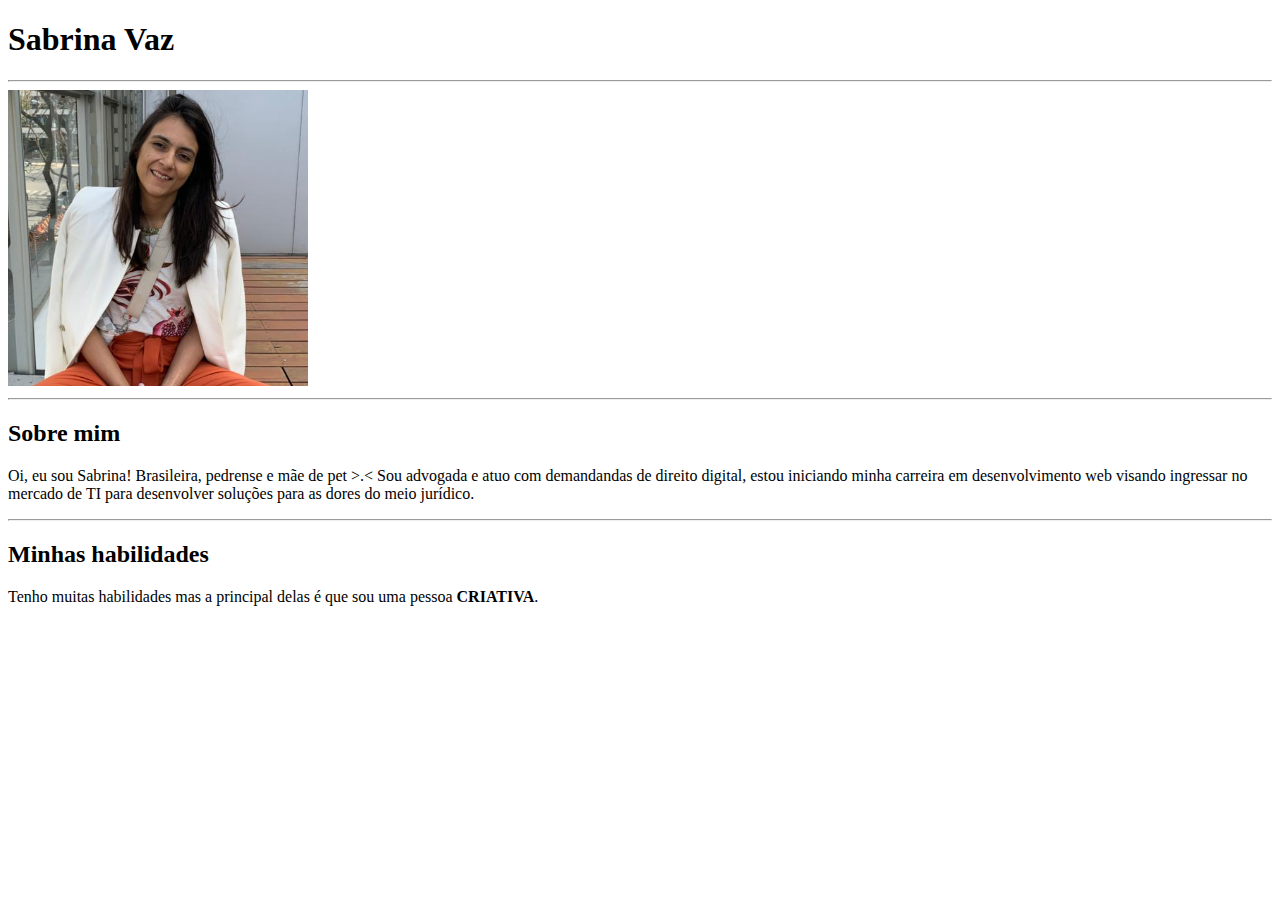
==== Modulo01-Fundamentos/secao2_html_css/secao2_dia01_html/indexpf.html @ 5913eeac "primeiras alteracoes no portifolio html" ====
<!DOCTYPE html>

<html lang="pt-br">

<head>
    <meta charset="UTF-8">
    <meta http-equiv="X-UA-Compatible" content="IE=edge">
    <meta name="viewport" content="width=device-width, initial-scale=1.0">
    <title>Portifólio Web - Sabrina Vaz </title>
</head>

<body>

<h1>Sabrina Vaz</h1>    

<hr>
<img src="fotoportifolio.jpeg" alt="jovem sorrindo" width="300">

<hr>

<h2>Sobre mim</h2>
<p>Oi, eu sou Sabrina! Brasileira, pedrense e mãe de pet >.< Sou advogada e atuo com demandandas de direito digital, estou iniciando minha carreira em desenvolvimento web visando ingressar no mercado de TI para desenvolver soluções para as dores do meio jurídico. </p>

<hr>

<h2>Minhas habilidades</h2>
<p>Tenho muitas habilidades mas a principal delas é que sou uma pessoa <strong>CRIATIVA</strong>. </p>
<ul>


</ul>

</body>
</html>
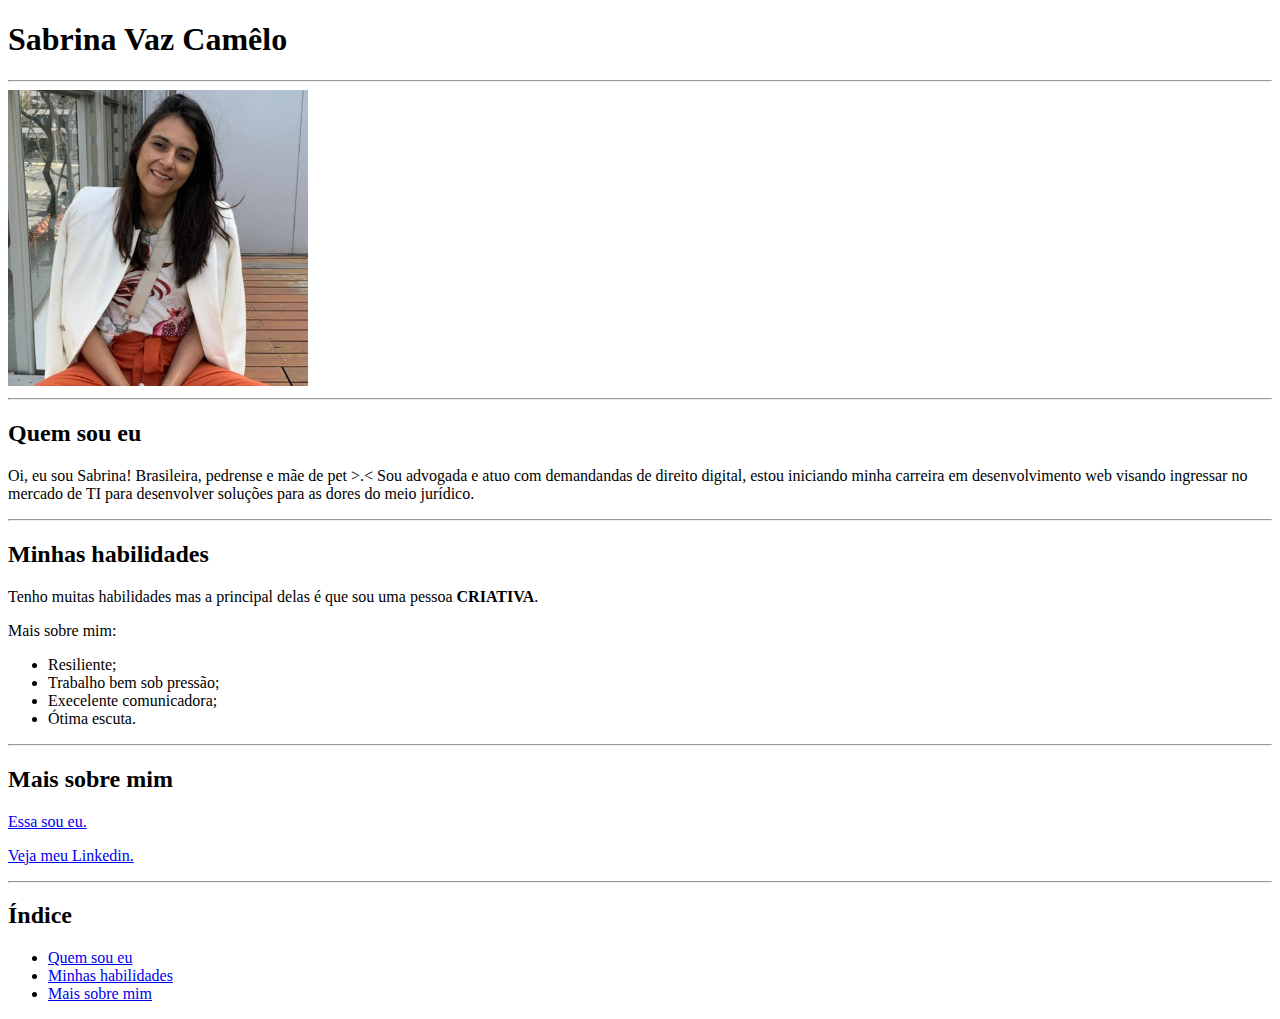
==== commit d8ce2349: "exercicio portifolio finalizado" ====
--- a/Modulo01-Fundamentos/secao2_html_css/secao2_dia01_html/indexpf.html
+++ b/Modulo01-Fundamentos/secao2_html_css/secao2_dia01_html/indexpf.html
@@ -11,24 +11,41 @@
 
 <body>
 
-<h1>Sabrina Vaz</h1>    
+<h1>Sabrina Vaz Camêlo</h1>    
 
 <hr>
 <img src="fotoportifolio.jpeg" alt="jovem sorrindo" width="300">
 
 <hr>
 
-<h2>Sobre mim</h2>
+<h2>Quem sou eu</h2>
 <p>Oi, eu sou Sabrina! Brasileira, pedrense e mãe de pet >.< Sou advogada e atuo com demandandas de direito digital, estou iniciando minha carreira em desenvolvimento web visando ingressar no mercado de TI para desenvolver soluções para as dores do meio jurídico. </p>
 
 <hr>
 
 <h2>Minhas habilidades</h2>
 <p>Tenho muitas habilidades mas a principal delas é que sou uma pessoa <strong>CRIATIVA</strong>. </p>
+<p>Mais sobre mim:</p>
 <ul>
+<li>Resiliente;</li>
+<li>Trabalho bem sob pressão;</li>
+<li>Execelente comunicadora;</li>
+<li>Ótima escuta.</li>
+</ul>
+<hr>
+<h2>Mais sobre mim</h2>
+<p><a href="#fotoportifolio.jpeg"> Essa sou eu. </a></p>
+<p><a href="https://www.linkedin.com/in/sabrinavazc/"> Veja meu Linkedin.</a></p>
+
+<hr>
+<h2>Índice</h2>
+<ul>
+<li><a href="#Quem sou eu">Quem sou eu</a></li>
+<li><a href="#Minhas habilidades">Minhas habilidades</a></li>
+<li><a href="#Mais sobre mim">Mais sobre mim</a></li>
+</ul>
 
 
-</ul>
 
 </body>
 </html>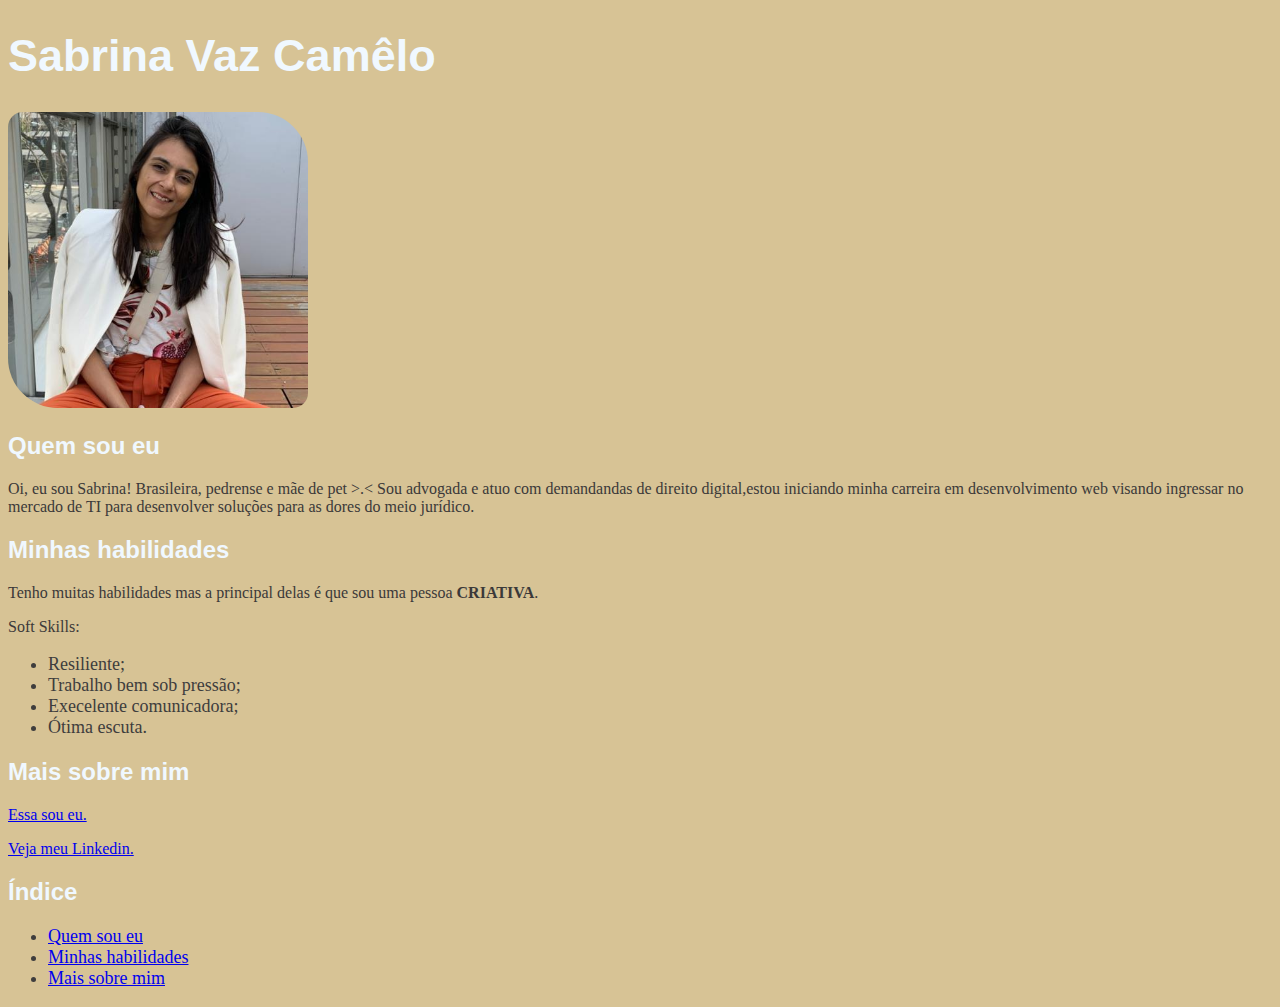
==== commit dc45950a: "Novas alterações CSS no portifólio inciado no dia01." ====
--- a/Modulo01-Fundamentos/secao2_html_css/secao2_dia01_html/indexpf.html
+++ b/Modulo01-Fundamentos/secao2_html_css/secao2_dia01_html/indexpf.html
@@ -7,37 +7,37 @@
     <meta http-equiv="X-UA-Compatible" content="IE=edge">
     <meta name="viewport" content="width=device-width, initial-scale=1.0">
     <title>Portifólio Web - Sabrina Vaz </title>
+<link rel="stylesheet" type="text/css" href="style.css">
 </head>
 
 <body>
 
 <h1>Sabrina Vaz Camêlo</h1>    
 
-<hr>
+
 <img src="fotoportifolio.jpeg" alt="jovem sorrindo" width="300">
 
-<hr>
+
 
 <h2>Quem sou eu</h2>
-<p>Oi, eu sou Sabrina! Brasileira, pedrense e mãe de pet >.< Sou advogada e atuo com demandandas de direito digital, estou iniciando minha carreira em desenvolvimento web visando ingressar no mercado de TI para desenvolver soluções para as dores do meio jurídico. </p>
-
-<hr>
+<p>Oi, eu sou Sabrina! Brasileira, pedrense e mãe de pet >.< Sou advogada e atuo com demandandas de direito digital,estou iniciando minha carreira em desenvolvimento web visando ingressar no mercado de TI para desenvolver soluções para as dores do meio jurídico.</p>
 
 <h2>Minhas habilidades</h2>
 <p>Tenho muitas habilidades mas a principal delas é que sou uma pessoa <strong>CRIATIVA</strong>. </p>
-<p>Mais sobre mim:</p>
-<ul>
-<li>Resiliente;</li>
-<li>Trabalho bem sob pressão;</li>
-<li>Execelente comunicadora;</li>
-<li>Ótima escuta.</li>
-</ul>
-<hr>
+<p>Soft Skills:</p>
+
+    <ul>
+    <li>Resiliente;</li>
+    <li>Trabalho bem sob pressão;</li>
+    <li>Execelente comunicadora;</li>
+    <li>Ótima escuta.</li>
+    </ul>
+
 <h2>Mais sobre mim</h2>
 <p><a href="#fotoportifolio.jpeg"> Essa sou eu. </a></p>
 <p><a href="https://www.linkedin.com/in/sabrinavazc/"> Veja meu Linkedin.</a></p>
 
-<hr>
+
 <h2>Índice</h2>
 <ul>
 <li><a href="#Quem sou eu">Quem sou eu</a></li>
@@ -45,7 +45,5 @@
 <li><a href="#Mais sobre mim">Mais sobre mim</a></li>
 </ul>
 
-
-
 </body>
 </html>--- a/Modulo01-Fundamentos/secao2_html_css/secao2_dia01_html/style.css
+++ b/Modulo01-Fundamentos/secao2_html_css/secao2_dia01_html/style.css
@@ -0,0 +1,26 @@
+
+body{
+    background-color: rgba(199, 170, 106, 0.709);
+}
+img{
+    border-radius: 15px 50px;
+}
+h1{
+    color: aliceblue;
+    text-decoration: solid;
+    font-size: 45px;
+    font-family: Arial, Helvetica, sans-serif;
+}
+h2{
+    color: aliceblue;
+    text-decoration: solid;
+    font-family: Arial, Helvetica, sans-serif;
+}
+p{
+    font-style: normal;
+    color: rgb(59, 57, 57);
+}
+ul{
+    font-size: 18px;
+    color: rgb(62, 61, 61);
+}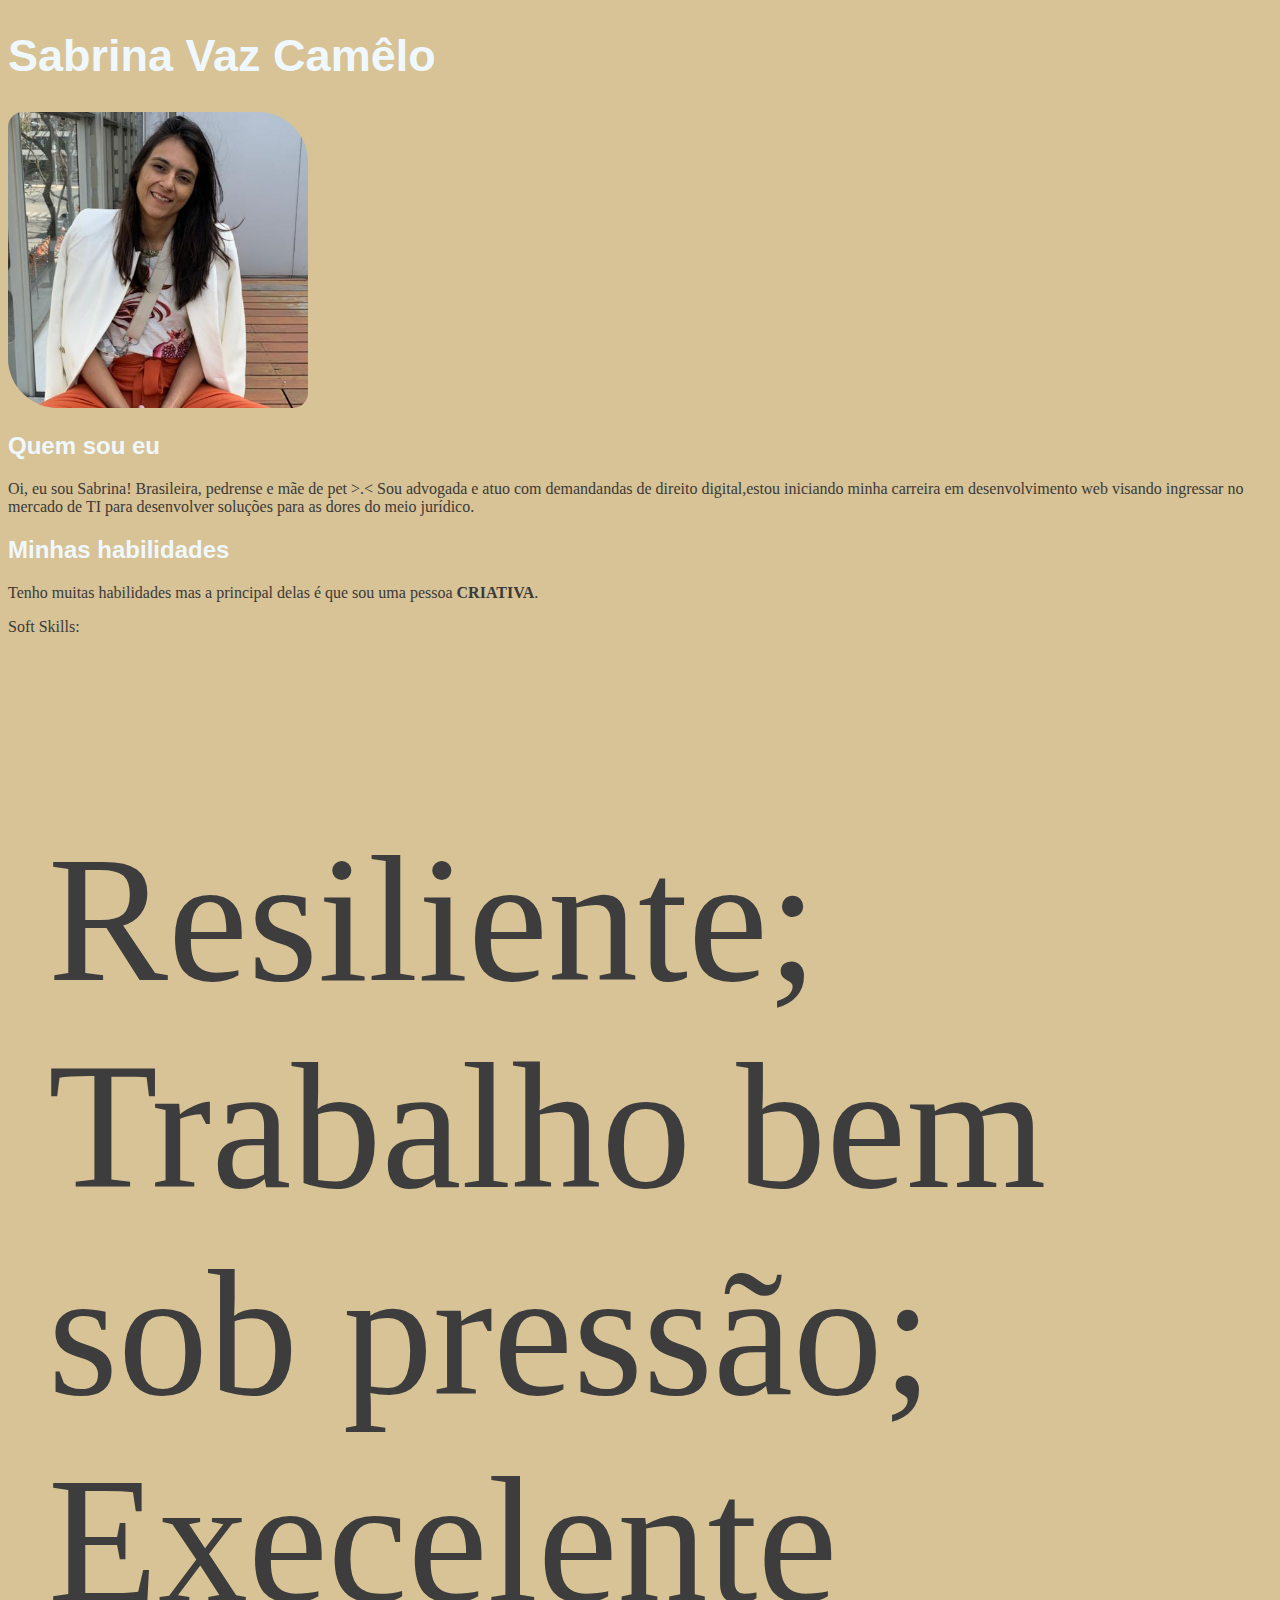
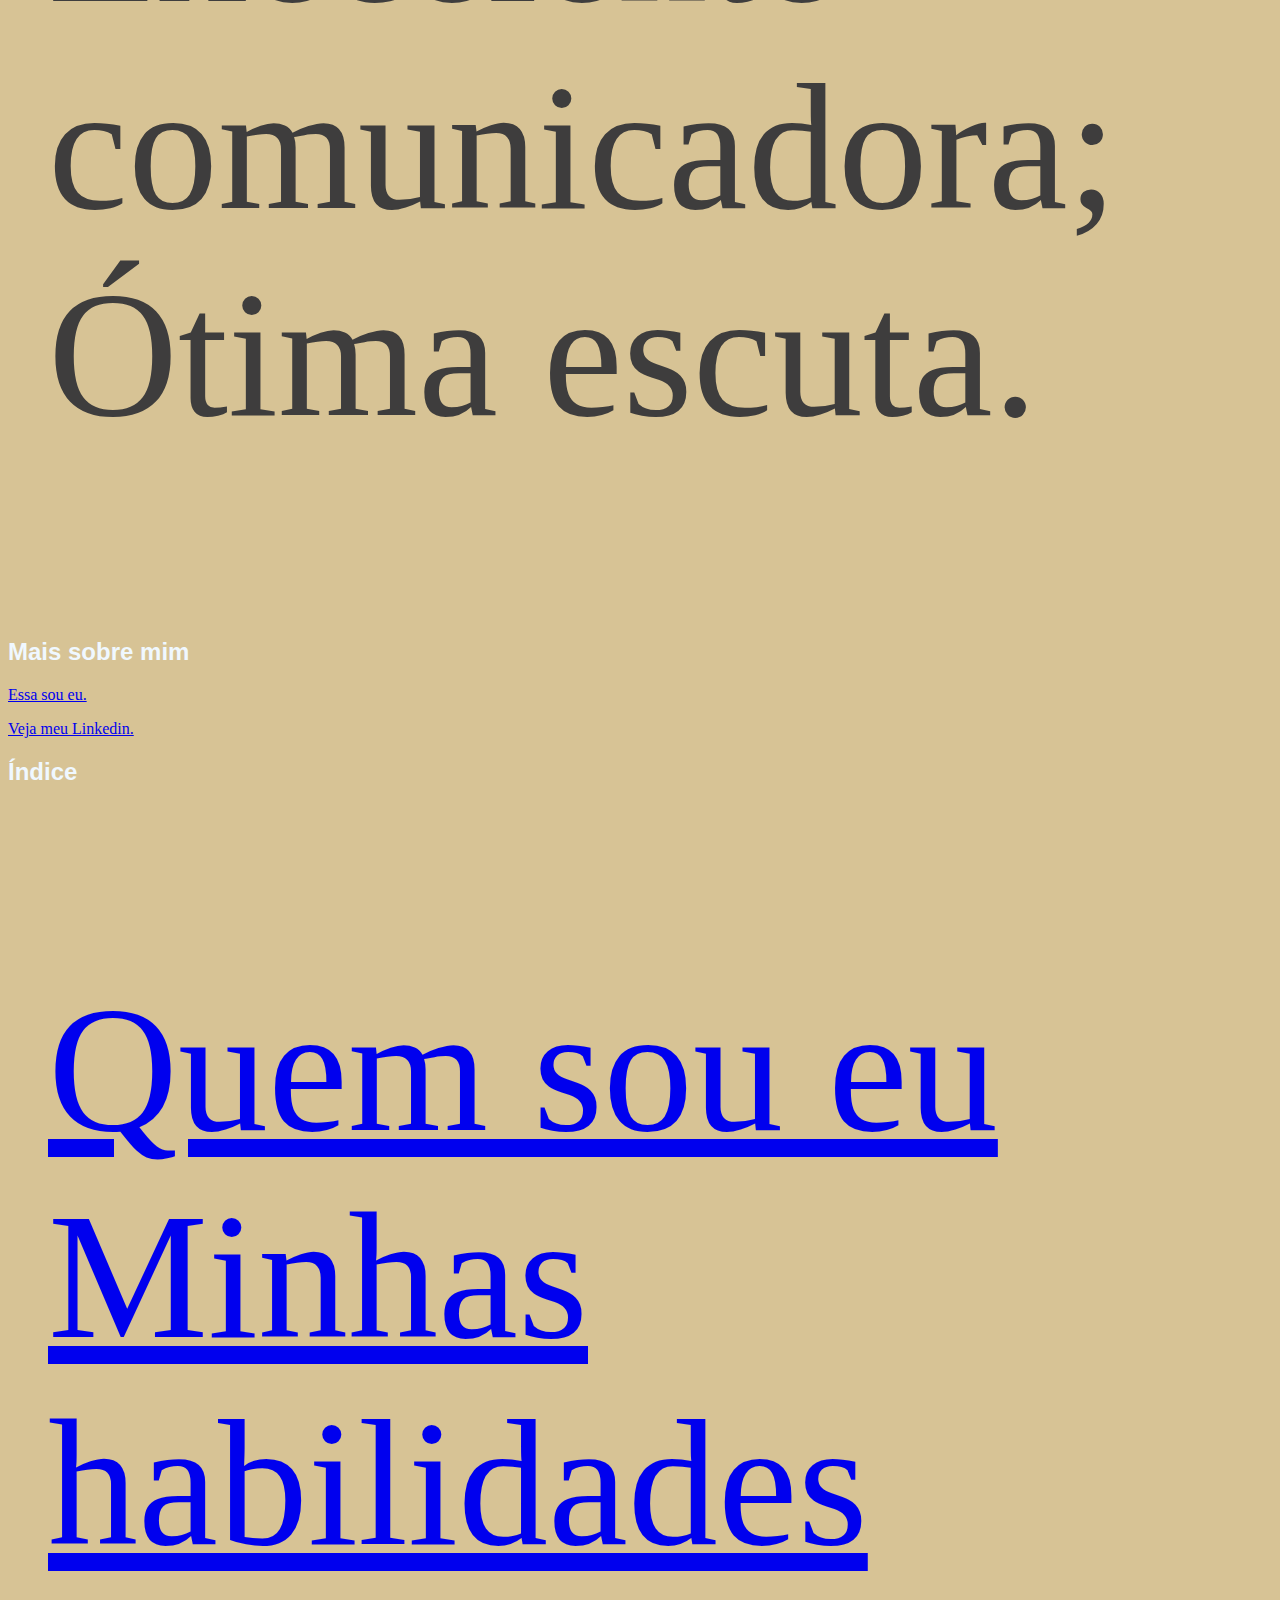
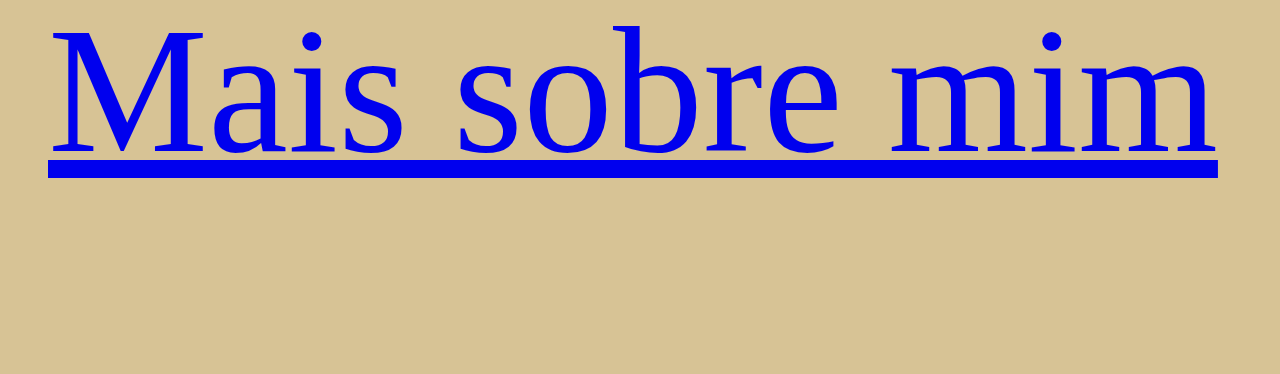
==== commit 2cc2e27d: "Iniciando exercicios secao2dia3" ====
--- a/Modulo01-Fundamentos/secao2_html_css/secao2_dia01_html/indexpf.html
+++ b/Modulo01-Fundamentos/secao2_html_css/secao2_dia01_html/indexpf.html
@@ -20,30 +20,31 @@
 
 
 <h2>Quem sou eu</h2>
-<p>Oi, eu sou Sabrina! Brasileira, pedrense e mãe de pet >.< Sou advogada e atuo com demandandas de direito digital,estou iniciando minha carreira em desenvolvimento web visando ingressar no mercado de TI para desenvolver soluções para as dores do meio jurídico.</p>
+    <p>Oi, eu sou Sabrina! Brasileira, pedrense e mãe de pet >.< Sou advogada e atuo com demandandas de direito digital,estou iniciando minha carreira em desenvolvimento web visando ingressar no mercado de TI para desenvolver soluções para as dores do meio jurídico.</p>
 
 <h2>Minhas habilidades</h2>
-<p>Tenho muitas habilidades mas a principal delas é que sou uma pessoa <strong>CRIATIVA</strong>. </p>
-<p>Soft Skills:</p>
+    <p>Tenho muitas habilidades mas a principal delas é que sou uma pessoa <strong>CRIATIVA</strong>. </p>
 
-    <ul>
-    <li>Resiliente;</li>
-    <li>Trabalho bem sob pressão;</li>
-    <li>Execelente comunicadora;</li>
-    <li>Ótima escuta.</li>
-    </ul>
+    <p>Soft Skills:</p>
+
+        <ul>
+        <li>Resiliente;</li>
+        <li>Trabalho bem sob pressão;</li>
+        <li>Execelente comunicadora;</li>
+        <li>Ótima escuta.</li>
+        </ul>
 
 <h2>Mais sobre mim</h2>
-<p><a href="#fotoportifolio.jpeg"> Essa sou eu. </a></p>
-<p><a href="https://www.linkedin.com/in/sabrinavazc/"> Veja meu Linkedin.</a></p>
+    <p><a href="#fotoportifolio.jpeg"> Essa sou eu. </a></p>
+    <p><a href="https://www.linkedin.com/in/sabrinavazc/"> Veja meu Linkedin.</a></p>
 
 
 <h2>Índice</h2>
-<ul>
-<li><a href="#Quem sou eu">Quem sou eu</a></li>
-<li><a href="#Minhas habilidades">Minhas habilidades</a></li>
-<li><a href="#Mais sobre mim">Mais sobre mim</a></li>
-</ul>
+    <ul>
+    <li><a href="#Quem sou eu">Quem sou eu</a></li>
+    <li><a href="#Minhas habilidades">Minhas habilidades</a></li>
+    <li><a href="#Mais sobre mim">Mais sobre mim</a></li>
+    </ul>
 
 </body>
 </html>--- a/Modulo01-Fundamentos/secao2_html_css/secao2_dia01_html/style.css
+++ b/Modulo01-Fundamentos/secao2_html_css/secao2_dia01_html/style.css
@@ -21,6 +21,6 @@
     color: rgb(59, 57, 57);
 }
 ul{
-    font-size: 18px;
+    font-size: 180px;
     color: rgb(62, 61, 61);
 }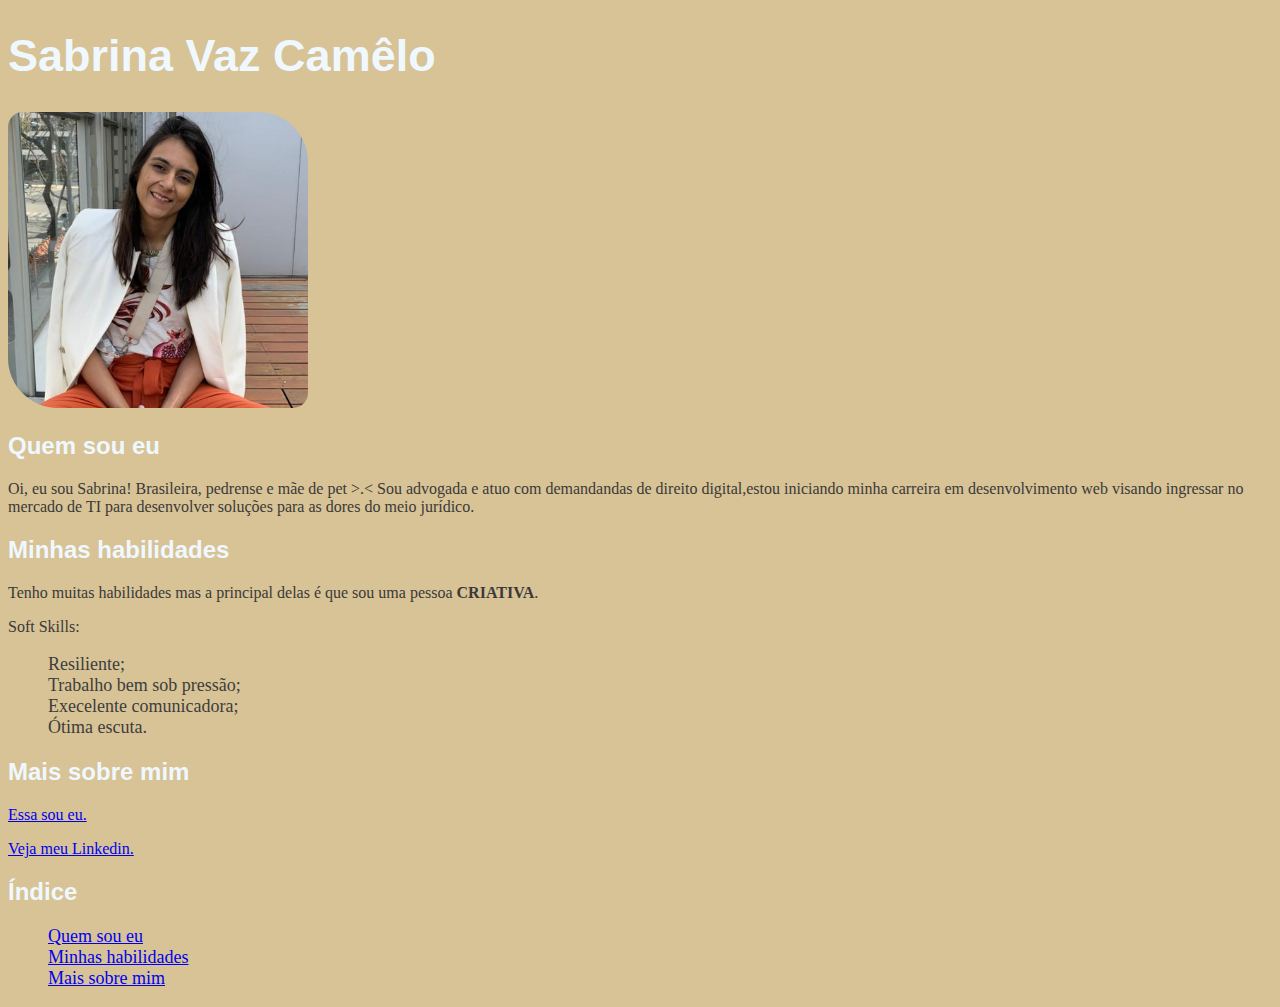
==== commit fa9914c7: "Modificações iniciais no portifólio." ====
--- a/Modulo01-Fundamentos/secao2_html_css/secao2_dia01_html/indexpf.html
+++ b/Modulo01-Fundamentos/secao2_html_css/secao2_dia01_html/indexpf.html
@@ -36,8 +36,8 @@
 
 <h2>Mais sobre mim</h2>
     <p><a href="#fotoportifolio.jpeg"> Essa sou eu. </a></p>
-    <p><a href="https://www.linkedin.com/in/sabrinavazc/"> Veja meu Linkedin.</a></p>
-
+    <p><a href="https://www.linkedin.com/in/sabrinavazc/" target="_blank"> Veja meu Linkedin.</a></p>
+    
 
 <h2>Índice</h2>
     <ul>
--- a/Modulo01-Fundamentos/secao2_html_css/secao2_dia01_html/style.css
+++ b/Modulo01-Fundamentos/secao2_html_css/secao2_dia01_html/style.css
@@ -21,6 +21,10 @@
     color: rgb(59, 57, 57);
 }
 ul{
-    font-size: 180px;
+    font-size: 18px;
     color: rgb(62, 61, 61);
+}
+li {
+    list-style: none;
+    text-align:left
 }